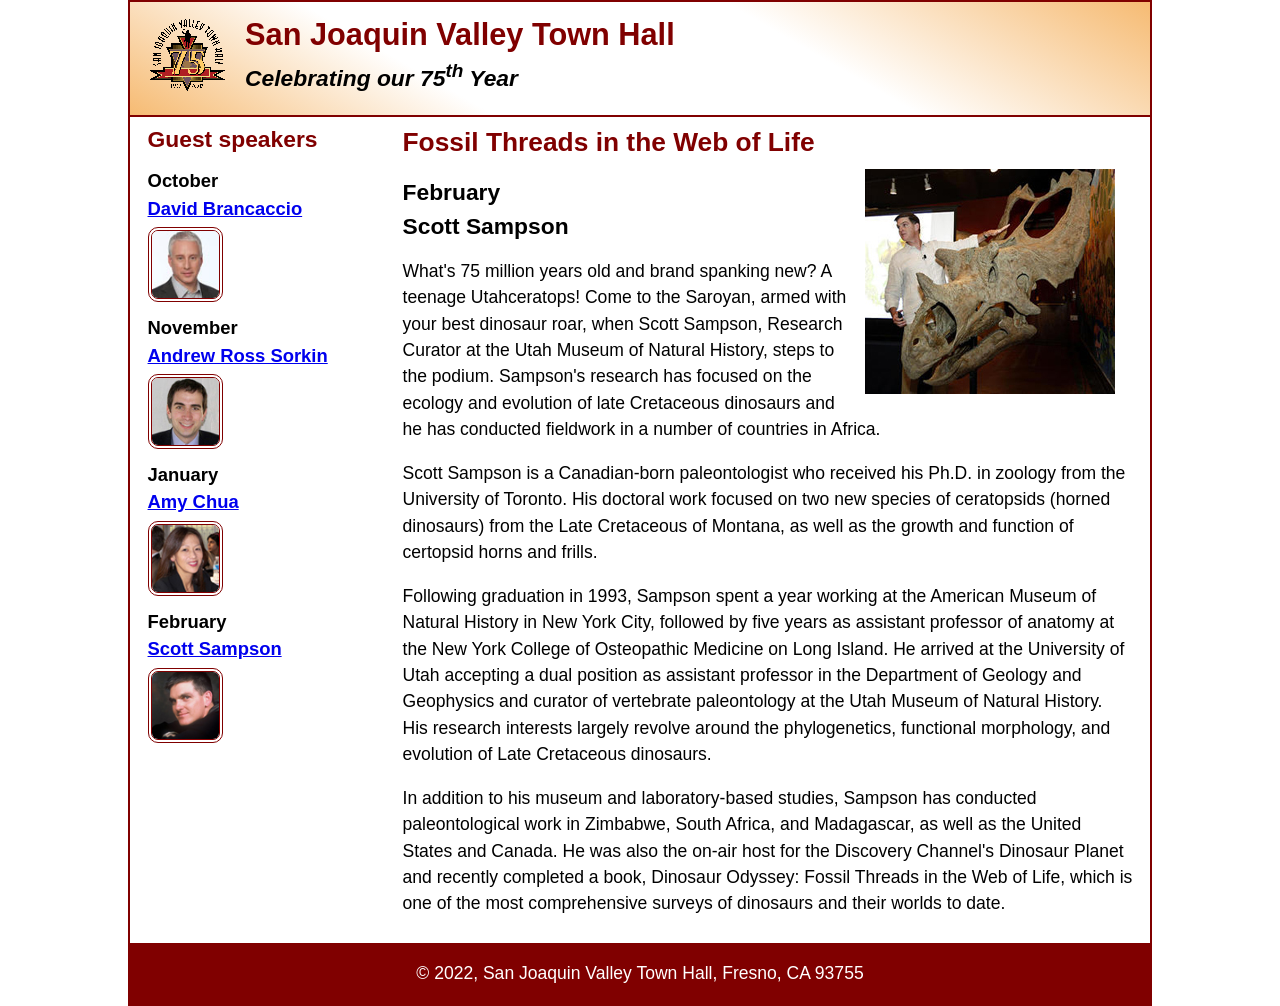
==== speakers/sampson.html @ 8c900bc4 "finish ao9" ====
<!DOCTYPE html>
<html lang="en">

<head>
	<meta charset="utf-8">
	<title>San Joaquin Valley Town Hall</title>
	<meta name="viewport" content="width=device-width, initial-scale=1">
	<link rel="icon" href="../images/favicon.ico">
	<link rel="stylesheet" href="../styles/main.css">
</head>

<body>
	<header>
		<img src="../images/town_hall_logo.gif" alt="Town Hall logo">
		<h2>San Joaquin Valley Town Hall</h2>
		<h3>Celebrating our <span class="shadow">75<sup>th</sup></span> Year</h3>
	</header>
	<main>
		<aside>
			<h2>Guest speakers</h2>
			<h3>October<br><a href="../speakers/brancaccio.html">David Brancaccio</a></h3>
			<img src="../images/brancaccio75.jpg" alt="David Brancaccio photo">
			<h3>November<br><a href="../speakers/sorkin.html">Andrew Ross Sorkin</a></h3>
			<img src="../images/sorkin75.jpg" alt="Andrew Ross Sorkin photo">
			<h3>January<br><a href="../speakers/chua.html">Amy Chua</a></h3>
			<img src="../images/chua75.jpg" alt="Amy Chua photo">
			<h3>February<br><a href="../speakers/sampson.html">Scott Sampson</a></h3>
			<img src="../images/sampson75.jpg" alt="Scott Sampson photo">
		</aside>
		<section class="speaker">
			<h1>Fossil Threads in the Web of Life</h1>
			<article>
				<img src="../images/sampson_dinosaur.jpg" alt="Scott Sampson with dinosaur">
				<h2>February<br>Scott Sampson</h2>
				<p>What's 75 million years old and brand spanking new? A teenage Utahceratops! Come to the 
				   Saroyan, armed with your best dinosaur roar, when Scott Sampson, Research Curator at the 
				   Utah Museum of Natural History, steps to the podium. Sampson's research has focused on the 
				   ecology and evolution of late Cretaceous dinosaurs and he has conducted fieldwork in a number 
				   of countries in Africa.</p>
				<p>Scott Sampson is a Canadian-born paleontologist who received his Ph.D. in zoology from the 
				   University of Toronto. His doctoral work focused on two new species of ceratopsids (horned 
				   dinosaurs) from the Late Cretaceous of Montana, as well as the growth and function of certopsid 
				   horns and frills.</p>
				<p>Following graduation in 1993, Sampson spent a year working at the American Museum of Natural 
				   History in New York City, followed by five years as assistant professor of anatomy at the New 
				   York College of Osteopathic Medicine on Long Island. He arrived at the University of Utah 
				   accepting a dual position as assistant professor in the Department of Geology and Geophysics 
				   and curator of vertebrate paleontology at the Utah Museum of Natural History. His research 
				   interests largely revolve around the phylogenetics, functional morphology, and evolution of 
				   Late Cretaceous dinosaurs.</p>
				<p>In addition to his museum and laboratory-based studies, Sampson has conducted paleontological 
				   work in Zimbabwe, South Africa, and Madagascar, as well as the United States and Canada. He was 
				   also the on-air host for the Discovery Channel's Dinosaur Planet and recently completed a book, 
				   Dinosaur Odyssey: Fossil Threads in the Web of Life, which is one of the most 
				   comprehensive surveys of dinosaurs and their worlds to date.</p>
			</article>
		</section>
	</main>
	<footer>
		<p>&copy; 2022, San Joaquin Valley Town Hall, Fresno, CA 93755</p>
	</footer>
</body>
</html>
---- styles/main.css ----
/* custom property */
:root {
	--accent-color: #800000;  /* could also be coded #800 */
	--gradient-color: #f6bb73;
	--light-color: #edbebe;
	--mid-color: #ffebeb;
	--dark-color: #4c2222;
}

/* reset */
* {
	margin: 0;
	padding: 0;
	box-sizing: border-box;
}

/* default styles */
body {
	font-family: Arial, Helvetica, sans-serif;
    font-size: calc(15px + .2vw);
	width: min(80%, 1024px);
	line-height: 1.5;
	margin: auto;
	border: 2px solid var(--accent-color);
}
h1, h2, h3, p, ul {
	padding: .25em 0;
}
a:hover, a:focus{
	font-style: italic;
	color: var(--accent-color);
}
h1 {
	font-size: 150%;
}
h2 {
	font-size: 130%;
	color: var(--accent-color);
}
h3 {
	font-size: 105%;
}
ul {
	margin-left: 2em;
}

/* the styles for the header */
header {
	line-height: 1.2;
	border-bottom: 2px solid var(--accent-color);
	background-image: linear-gradient(
	    30deg, var(--gradient-color) 0%, white 30%, white 65%, var(--gradient-color) 100%);
	& h2 {
		font-size: 175%;
		padding: .5em 0 0 0;
	}
	& h3 {
		font-size: 130%;
		font-style: italic;
		padding-bottom: 1em;
	}
	& img {
		width: clamp(40px, 15%, 80px);
		float: left;
		margin: .75em 1em;
	}
}

/* the styles for the main content */
main {
	display: flex;
	clear: left;
	padding: 0 1em 1em;
	& blockquote {
		font-style: italic;
		padding-left: 1em;
	}
	& h3 + img { /* speaker images */
		width: clamp(40px, 50%, 75px);
		border: 4px double var(--accent-color);
		border-radius: 10px;
	}
}

/* the styles for the section */
section {
	flex-basis: 75%;
	padding-left: .5em;
	& img {
		width: clamp(100px, 50%, 250px);
		float: right;
		margin: 0 1em .25em;
	}
}

/* the styles for the aside */
aside {
	flex-basis: 25%;
	padding-right: .5em;
}

/* the styles for the footer */
footer {
	background-color: var(--accent-color);
	& p {
		text-align: center;
		color: white;
		padding: 1em 0;
	}
}

/* CSS class */
.featured {
	border-top: 2px solid var(--accent-color);
	border-bottom: 2px solid var(--accent-color);
	padding: .5em 0 1em;
}
.speaker {
	& h1 {
		color: var(--accent-color);
	}
	& h2 {
		color: black;
	}
	& p {
		padding: .5em 0; 
	}	
}
.large {
	font-size: 125%;
}

.menu {
	display: flex;
	& li {
		flex-basis: 20%;
		text-align: center;
	}
}

.navbar {
	background-color: var(--accent-color);
	& a {
		display: block;
		padding: 1em;
		text-decoration: none;
		color: var(--light-color);
		margin-top: 0;
		margin-left: 1px;
		margin-right: 1px;
		margin-bottom: 2px;
	}
	& a:hover, a:focus, a.current{
		background-color: var(--mid-color);
		color: var(--dark-color);
	}
	& ul {
		margin: 0;
		padding: 0;
		list-style-type: none;
	}
}

li:has(.submenu) {
	position: relative;
	small {
		margin-left: 3px;
	}
	&:hover > .submenu{
		display: block;
	}
}

.submenu {
	position: absolute;
	left: 0;
	right: 0;
	background-color: var(--accent-color);
	color: var(--light-color);
	display: none;
	& > li a {
		margin: 0 2px 2px;
	}
	.menu > li:first-child a {
		margin-left:0;
	}
	.menu > li:last-child a {
		margin-right:0;
	}
}
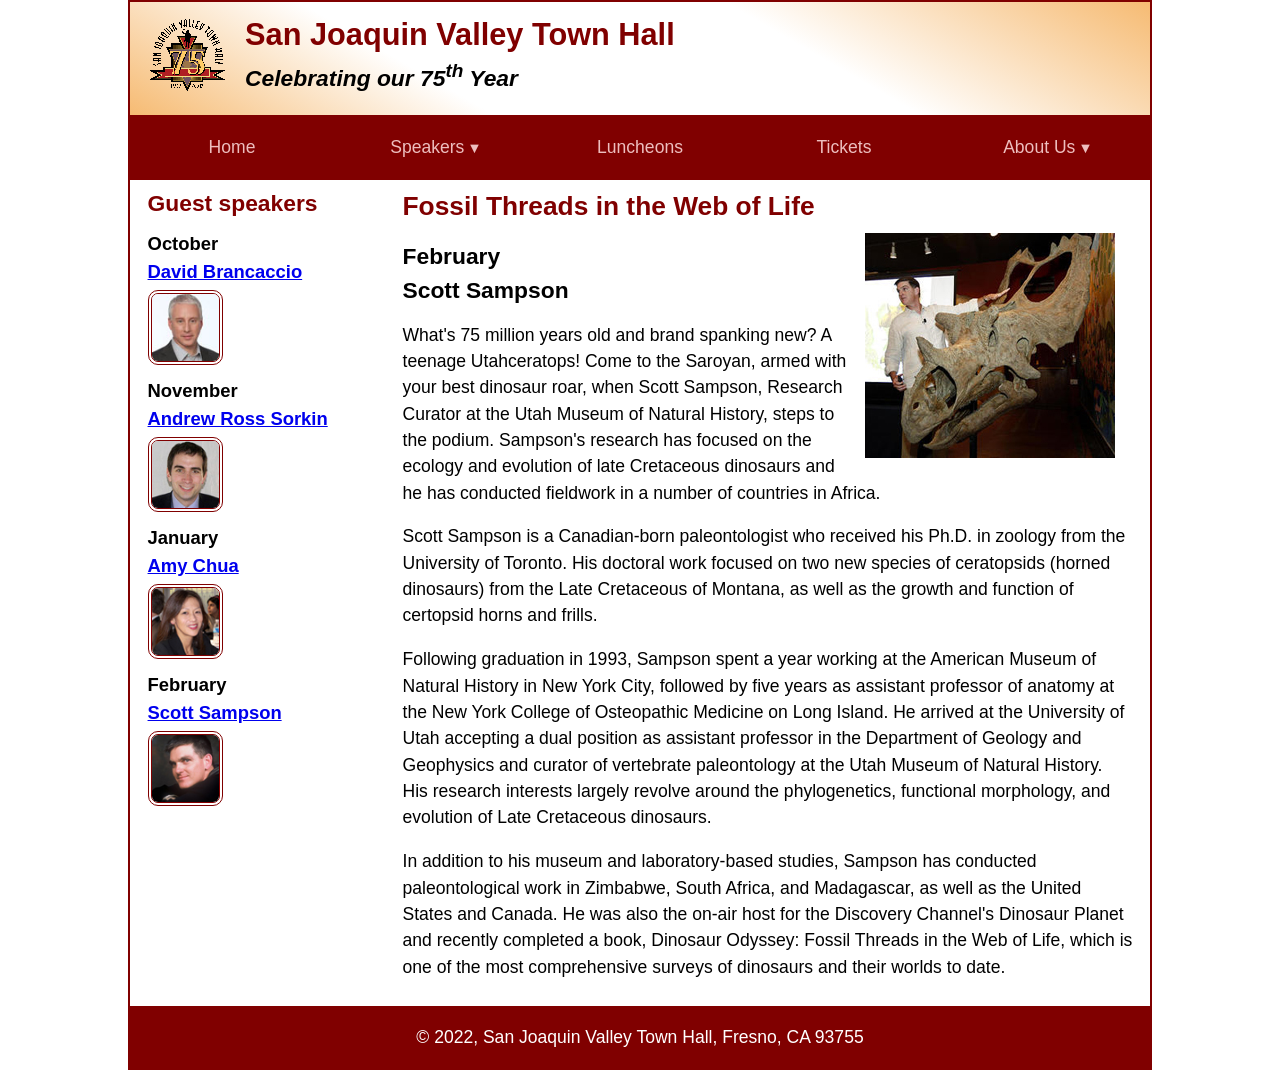
==== commit c8205b38: "Update sampson.html" ====
--- a/speakers/sampson.html
+++ b/speakers/sampson.html
@@ -15,6 +15,37 @@
 		<h2>San Joaquin Valley Town Hall</h2>
 		<h3>Celebrating our <span class="shadow">75<sup>th</sup></span> Year</h3>
 	</header>
+	<nav class="navbar">
+			<ul class = "menu">
+				<li>
+					<a href="../index.html">Home</a>
+				</li>
+				<li>
+					<a href=#>Speakers<small>&#9660;</small></a>
+					<ul class="submenu">
+						<li><a href="speakers/brancaccio.html">David Brancaccio</a></li>
+						<li><a href="speakers/sorkin.html">Andrew Ross Sorkin</a></li>
+						<li><a href="speakers/chua.html">Amy Chua</a></li>
+						<li><a href="speakers/sampson.html"  class = "current">Scott Sampson</a></li>
+					</ul>
+				</li>
+				<li>
+					<a href=#>Luncheons</a>
+				</li>
+				<li>
+					<a href=#>Tickets</a>
+				</li>
+				<li>
+					<a href=#>About Us<small>&#9660;</small></a>
+					<ul class="submenu">
+						<li><a href="#">Our History</a></li>
+						<li><a href="#">Board of Directors</a></li>
+						<li><a href="#">Past Speakers</a></li>
+						<li><a href="#">Contact Us</a></li>
+					</ul>
+				</li>
+			</ul>
+		</nav>
 	<main>
 		<aside>
 			<h2>Guest speakers</h2>
